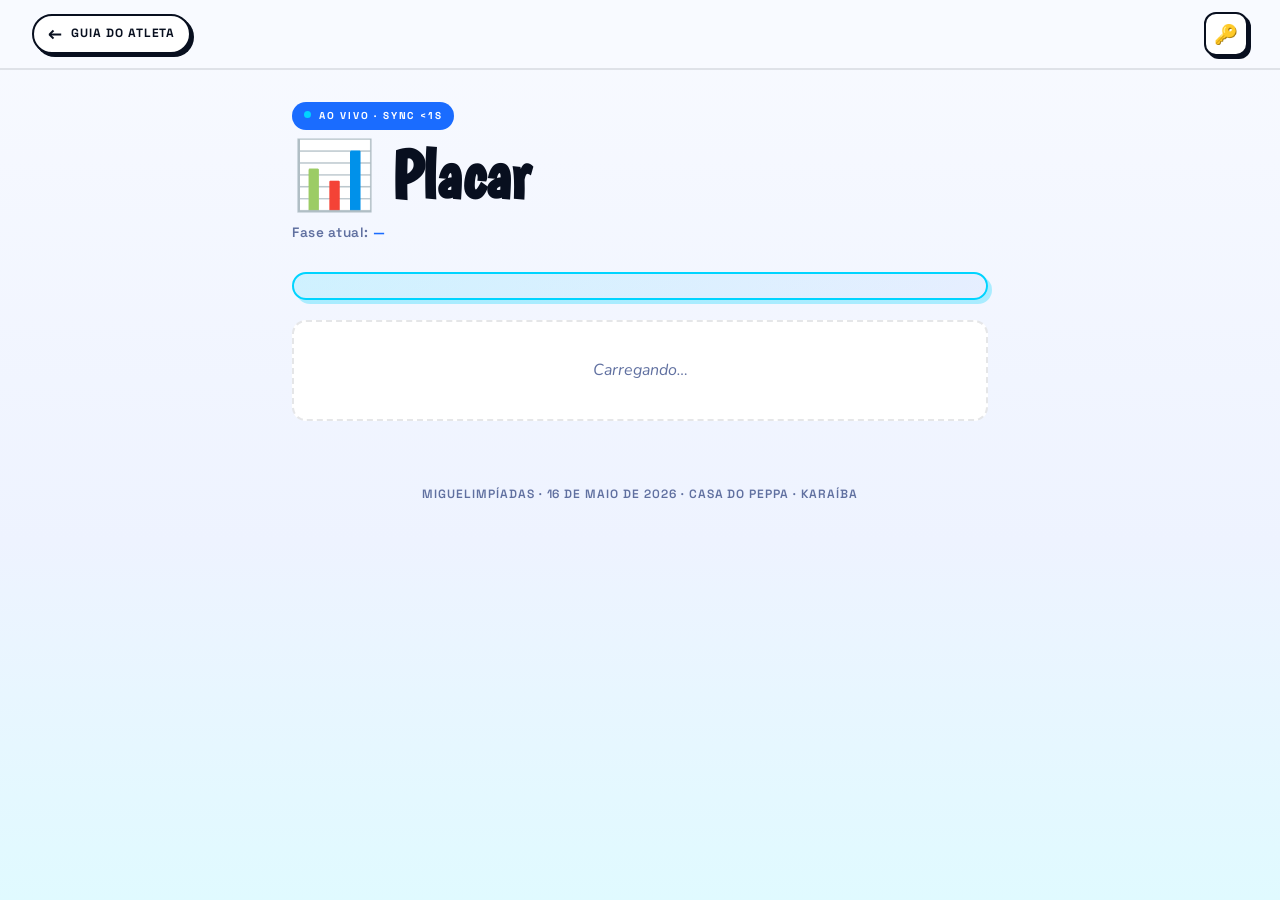
==== placar.html @ a8f36185 "feat: placar as standalone /placar page - New placar.html: full-page scoreboard layout (sticky heade" ====
<!DOCTYPE html>
<html lang="pt-BR">
<head>
<meta charset="UTF-8">
<meta name="viewport" content="width=device-width, initial-scale=1.0, viewport-fit=cover">
<meta name="theme-color" content="#1a6cff">
<title>📊 Placar — Miguelimpíadas</title>
<link rel="icon" href="data:image/svg+xml,<svg xmlns='http://www.w3.org/2000/svg' viewBox='0 0 100 100'><text y='.9em' font-size='90'>🏅</text></svg>">
<link rel="preconnect" href="https://fonts.googleapis.com">
<link rel="preconnect" href="https://fonts.gstatic.com" crossorigin>
<link href="https://fonts.googleapis.com/css2?family=Boogaloo&family=Nunito:ital,wght@0,400;0,600;0,700;0,800;0,900;1,700;1,800&family=Space+Grotesk:wght@400;500;600;700&display=swap" rel="stylesheet">
<link rel="stylesheet" href="assets/css/main.css">
<link rel="stylesheet" href="assets/css/placar.css">
</head>
<body class="pl-body">

<header class="pl-header">
  <a href="/" class="pl-back" aria-label="Voltar para o guia do atleta">
    <span class="pl-back-arrow">←</span>
    <span class="pl-back-label">Guia do Atleta</span>
  </a>
  <button id="pl-key" class="pl-key-btn" aria-label="Entrar com PIN">🔑</button>
</header>

<main class="pl-main">

  <section class="pl-hero">
    <div class="pl-eyebrow">Ao vivo · sync &lt;1s</div>
    <h1 class="pl-title">📊 Placar</h1>
    <div class="pl-fase" id="pl-fase-wrap">
      <span>Fase atual:</span> <b id="pl-fase">—</b>
    </div>
  </section>

  <div class="pl-me-banner" id="pl-me-banner" hidden></div>

  <ol class="pl-list" id="pl-list">
    <li class="pl-empty">Carregando…</li>
  </ol>

  <section class="pl-admin" id="pl-admin" hidden>
    <h2 class="pl-admin-title">Painel Admin</h2>
    <div id="pl-admin-list" class="pl-admin-list"></div>
    <div class="pl-admin-global">
      <label class="pl-admin-toggle">
        <input type="checkbox" id="pl-oculto">
        <span>Placar oculto</span>
      </label>
      <div class="pl-admin-fase">
        <input type="text" id="pl-fase-input" placeholder="Fase (ex: Round 3)">
        <button id="pl-fase-save" class="pl-btn">Salvar fase</button>
      </div>
      <div class="pl-admin-actions">
        <button id="pl-add" class="pl-btn pl-btn-primary">+ Atleta</button>
        <button id="pl-reset" class="pl-btn pl-btn-danger">Resetar tudo</button>
      </div>
    </div>
  </section>

  <footer class="pl-foot">
    Miguelimpíadas · 16 de maio de 2026 · Casa do Peppa · Karaíba
  </footer>
</main>

<div class="pl-login-overlay" id="pl-login-overlay" role="dialog" aria-modal="true" aria-labelledby="pl-login-title">
  <form class="pl-login" id="pl-login-form" autocomplete="off">
    <h2 id="pl-login-title">🔑 Quem é você?</h2>
    <p class="pl-login-sub">Escolha sua identidade e digite sua senha. Se for sua 1ª vez, ela vira sua senha.</p>

    <label for="pl-login-who" class="pl-login-label">Identidade</label>
    <select id="pl-login-who" required>
      <option value="admin">👑 Admin (Miguel)</option>
    </select>

    <label for="pl-login-pin" class="pl-login-label">Senha</label>
    <input id="pl-login-pin" type="password" inputmode="text" autocomplete="off" required minlength="4" placeholder="Mínimo 4 caracteres">

    <div class="pl-login-err" id="pl-login-err"></div>

    <div class="pl-login-actions">
      <button type="button" class="pl-btn pl-btn-ghost" id="pl-login-cancel">Cancelar</button>
      <button type="submit" class="pl-btn pl-btn-primary">Entrar</button>
    </div>
  </form>
</div>

<script type="module" src="assets/js/placar.js"></script>
</body>
</html>
---- assets/css/main.css ----
*,*::before,*::after{box-sizing:border-box;margin:0;padding:0}
:root{
  --blue:#1a6cff;--blue-bg:#eef3ff;
  --cyan:#00d4ff;--cyan-bg:#e0faff;
  --ink:#080f1f;--ink-mid:#2a3550;--muted:#6070a0;
  --paper:#f8faff;--border:rgba(8,15,31,.1);
  --green:#18803a;--green-bg:rgba(24,128,58,.08);
  --red:#c8201a;--red-bg:rgba(200,32,26,.08);
  --purple:#6d2fa0;--purple-bg:rgba(109,47,160,.08);
  --ease:cubic-bezier(.16,1,.3,1);--bounce:cubic-bezier(.34,1.56,.64,1)
}
html{scroll-behavior:smooth;overflow-x:hidden}
body{font-family:'Nunito',system-ui,sans-serif;font-size:16px;line-height:1.6;color:var(--ink);background:var(--paper);-webkit-font-smoothing:antialiased;overflow-x:hidden}

/* TICKER */
.ticker{background:var(--blue);color:#fff;padding:10px 0;overflow:hidden;position:sticky;top:0;z-index:200;border-bottom:3px solid var(--ink)}
.ticker-track{display:flex;animation:marquee 22s linear infinite;width:max-content}
.ticker-item{font-family:'Space Grotesk',sans-serif;font-size:12px;font-weight:700;letter-spacing:.12em;text-transform:uppercase;white-space:nowrap;padding:0 28px;display:flex;align-items:center;gap:10px}
.ticker-dot{width:6px;height:6px;background:var(--cyan);border-radius:50%;flex-shrink:0}
@keyframes marquee{from{transform:translateX(0)}to{transform:translateX(-50%)}}

/* NAV */
.nav{position:sticky;top:43px;z-index:150;background:rgba(248,250,255,.92);backdrop-filter:blur(12px);-webkit-backdrop-filter:blur(12px);border-bottom:2px solid var(--border);overflow-x:auto;scrollbar-width:none}
.nav::-webkit-scrollbar{display:none}
.nav-inner{display:flex;align-items:center;padding:0 clamp(16px,4vw,48px);white-space:nowrap;max-width:1120px;margin:0 auto}
.nav-link{font-family:'Space Grotesk',sans-serif;font-size:11px;font-weight:700;letter-spacing:.12em;text-transform:uppercase;color:var(--muted);text-decoration:none;padding:16px 14px;border-bottom:2px solid transparent;transition:color .15s,border-color .15s;flex-shrink:0;min-height:44px;display:inline-flex;align-items:center}
.nav-link:hover,.nav-link.active{color:var(--blue);border-bottom-color:var(--blue)}

/* HERO */
.hero{min-height:100dvh;background:var(--paper);display:grid;grid-template-rows:1fr auto;position:relative;overflow:hidden}
.hero-bg-text{position:absolute;font-family:'Boogaloo',sans-serif;font-size:clamp(120px,25vw,280px);color:var(--blue);opacity:.04;white-space:nowrap;top:50%;left:50%;transform:translate(-50%,-50%) rotate(-12deg);pointer-events:none;user-select:none}
.blob{position:absolute;border-radius:50%;pointer-events:none}
.blob-1{width:clamp(160px,30vw,380px);height:clamp(160px,30vw,380px);background:var(--cyan);top:-60px;right:-40px;opacity:.4;animation:wobble 8s ease-in-out infinite;border:3px solid var(--ink)}
.blob-2{width:clamp(80px,15vw,200px);height:clamp(80px,15vw,200px);background:var(--blue);bottom:80px;right:15vw;opacity:.25;animation:wobble 11s ease-in-out infinite reverse;border:2px solid var(--ink)}
.blob-3{width:clamp(50px,8vw,100px);height:clamp(50px,8vw,100px);background:var(--ink);top:35%;left:-15px;opacity:.1;animation:wobble 14s ease-in-out infinite}
@keyframes wobble{0%,100%{border-radius:60% 40% 70% 30%/50% 60% 40% 50%;transform:scale(1)}33%{border-radius:40% 70% 30% 60%/65% 35% 55% 45%;transform:scale(1.04)}66%{border-radius:70% 30% 50% 50%/40% 60% 50% 60%;transform:scale(.97)}}
.hero-inner{padding:clamp(36px,6vw,90px) clamp(20px,6vw,80px) 24px;display:flex;flex-direction:column;justify-content:flex-end;gap:16px;position:relative;z-index:1}
.hero-kicker{display:inline-flex;align-items:center;gap:8px;background:var(--ink);color:var(--cyan);font-family:'Space Grotesk',sans-serif;font-size:11px;font-weight:700;letter-spacing:.18em;text-transform:uppercase;padding:6px 14px;border-radius:99px;width:fit-content;opacity:0;animation:pop-in .5s var(--bounce) .1s forwards}
.hero-title{font-family:'Boogaloo',sans-serif;font-size:clamp(3.2rem,13vw,10rem);line-height:.88;letter-spacing:-.01em;color:var(--ink);opacity:0;animation:pop-in .6s var(--bounce) .2s forwards}
.hero-title .hl{color:var(--blue);display:inline-block;position:relative}
.hero-title .hl::after{content:'';position:absolute;bottom:-4px;left:0;right:0;height:8px;background-image:url("data:image/svg+xml,%3Csvg xmlns='http://www.w3.org/2000/svg' viewBox='0 0 100 8'%3E%3Cpath d='M0 4 Q12.5 0 25 4 Q37.5 8 50 4 Q62.5 0 75 4 Q87.5 8 100 4' fill='none' stroke='%231a6cff' stroke-width='2.5'/%3E%3C/svg%3E");background-size:60px 8px;background-repeat:repeat-x}
.hero-desc{font-size:clamp(.9rem,1.8vw,1.15rem);font-weight:600;color:var(--ink-mid);max-width:48ch;line-height:1.55;opacity:0;animation:pop-in .6s var(--bounce) .35s forwards}
.hero-stats{display:flex;gap:8px;flex-wrap:wrap;opacity:0;animation:pop-in .6s var(--bounce) .5s forwards}
.stat-bubble{padding:8px 16px;border-radius:99px;border:2.5px solid var(--ink);display:flex;align-items:center;gap:6px;font-family:'Space Grotesk',sans-serif;font-size:12px;font-weight:700;background:var(--paper);box-shadow:3px 3px 0 var(--ink);transition:transform .15s var(--ease),box-shadow .15s var(--ease)}
.stat-bubble:hover{transform:translate(-2px,-2px);box-shadow:5px 5px 0 var(--ink)}
.stat-bubble.blue{background:var(--blue);color:#fff}
.stat-bubble.cyan{background:var(--cyan);color:var(--ink)}
.stat-num{font-family:'Boogaloo',sans-serif;font-size:1.2rem;line-height:1}
.hero-bottom{padding:16px clamp(20px,6vw,80px);border-top:2px solid var(--border);display:flex;justify-content:space-between;align-items:center;flex-wrap:wrap;gap:10px;position:relative;z-index:1}
.hero-date{font-family:'Space Grotesk',sans-serif;font-size:11px;font-weight:600;letter-spacing:.15em;text-transform:uppercase;color:var(--muted)}
@keyframes pop-in{from{opacity:0;transform:scale(.9) translateY(12px)}to{opacity:1;transform:scale(1) translateY(0)}}

/* COUNTDOWN */
.countdown-wrap{opacity:0;animation:pop-in .6s var(--bounce) .65s forwards}
.cd-label-top{font-family:'Space Grotesk',sans-serif;font-size:10px;font-weight:700;letter-spacing:.18em;text-transform:uppercase;color:var(--muted);margin-bottom:8px}
.countdown{display:flex;gap:8px;flex-wrap:wrap;align-items:center}
.cd-unit{display:flex;flex-direction:column;align-items:center;background:var(--ink);border:2.5px solid var(--ink);border-radius:12px;padding:10px 14px;min-width:56px;box-shadow:3px 3px 0 var(--blue)}
.cd-num{font-family:'Boogaloo',sans-serif;font-size:1.8rem;line-height:1;color:var(--cyan)}
.cd-lbl{font-family:'Space Grotesk',sans-serif;font-size:9px;font-weight:700;letter-spacing:.15em;text-transform:uppercase;color:var(--muted);margin-top:2px}
.cd-sep{font-family:'Boogaloo',sans-serif;font-size:1.8rem;color:var(--ink);opacity:.25;padding-bottom:14px}

/* SCROLL REVEAL */
.reveal{opacity:0;transform:translateY(28px);transition:opacity .6s var(--ease),transform .6s var(--ease)}
.reveal.visible{opacity:1;transform:none}
.reveal-delay-1{transition-delay:.1s}
.reveal-delay-2{transition-delay:.2s}
.reveal-delay-3{transition-delay:.3s}

/* WAVE */
.wave{display:block;width:100%;overflow:hidden;line-height:0;margin-bottom:-2px;position:relative;z-index:1}
.wave svg{display:block;width:100%}

/* SECTIONS */
section{position:relative;overflow:visible}
.si{max-width:1120px;margin:0 auto;padding:clamp(40px,7vw,88px) clamp(20px,6vw,80px)}
.eyebrow{font-family:'Space Grotesk',sans-serif;font-size:11px;font-weight:700;letter-spacing:.2em;text-transform:uppercase;color:var(--blue);margin-bottom:12px;display:inline-block}
.sh{font-family:'Boogaloo',sans-serif;font-size:clamp(2.2rem,5.5vw,3.8rem);line-height:1;letter-spacing:-.01em;color:var(--ink);margin-bottom:20px}
.sl{font-size:1rem;font-weight:600;line-height:1.65;color:var(--ink-mid);max-width:60ch;margin-bottom:40px}
.callout{border:2.5px solid var(--ink);border-radius:14px;padding:16px 20px;font-size:.9375rem;font-weight:600;line-height:1.55;margin-top:24px;box-shadow:4px 4px 0 var(--ink)}
.callout.orange{background:var(--blue-bg)}.callout.orange strong{color:var(--blue)}
.callout.green{background:var(--green-bg);color:var(--green);border-color:var(--green);box-shadow:4px 4px 0 var(--green)}.callout.green strong{color:var(--green)}

/* O QUE É */
.what-section{background:var(--cyan-bg)}
.what-grid{display:grid;grid-template-columns:1fr 1fr;gap:48px;align-items:start}
@media(max-width:720px){.what-grid{grid-template-columns:1fr;gap:28px}}
.what-text p{font-size:1rem;font-weight:600;line-height:1.7;color:var(--ink-mid);margin-bottom:14px}
.what-text p:last-child{margin-bottom:0}
.what-text strong{color:var(--ink)}
.fact-stack{display:flex;flex-direction:column;gap:10px}
.fact-card{display:flex;align-items:center;gap:18px;padding:16px 20px;background:var(--paper);border:2.5px solid var(--ink);border-radius:14px;box-shadow:4px 4px 0 var(--ink);transition:transform .15s var(--ease),box-shadow .15s var(--ease)}
.fact-card:hover{transform:translate(-2px,-2px);box-shadow:6px 6px 0 var(--ink)}
.fact-card:nth-child(2){background:var(--cyan)}
.fact-card:nth-child(3){background:var(--blue);color:#fff}
.fact-card:nth-child(3) .fact-label{color:rgba(255,255,255,.6)}
.fact-num{font-family:'Boogaloo',sans-serif;font-size:2.6rem;line-height:1;letter-spacing:-.04em;color:var(--ink);min-width:48px}
.fact-card:nth-child(3) .fact-num{color:#fff}
.fact-label{font-family:'Space Grotesk',sans-serif;font-size:11px;font-weight:700;letter-spacing:.12em;text-transform:uppercase;color:var(--muted)}

/* PREMIAÇÃO */
.premio-section{background:var(--ink)}
.premio-section .eyebrow{color:var(--cyan)}
.premio-section .sh{color:#fff}
.premio-section .sl{color:rgba(240,248,255,.55)}
.premio-grid{display:grid;grid-template-columns:repeat(3,1fr);gap:16px}
@media(max-width:540px){.premio-grid{grid-template-columns:1fr;gap:10px}}
.premio-card{border-radius:20px;padding:28px 22px;border:2.5px solid transparent;position:relative;overflow:hidden;transition:transform .2s var(--bounce)}
.premio-card:hover{transform:translateY(-4px)}
.premio-card.first{background:var(--cyan);border-color:var(--cyan);box-shadow:0 0 40px rgba(0,212,255,.25)}
.premio-card.second{background:rgba(255,255,255,.05);border-color:rgba(255,255,255,.1)}
.premio-card.third{background:rgba(255,255,255,.03);border-color:rgba(255,255,255,.07)}
.premio-medal{font-size:2rem;margin-bottom:12px;display:block;line-height:1}
.premio-pos{font-family:'Space Grotesk',sans-serif;font-size:10px;font-weight:700;letter-spacing:.2em;text-transform:uppercase;color:rgba(240,248,255,.4);margin-bottom:6px}
.premio-card.first .premio-pos{color:rgba(8,15,31,.5)}
.premio-badge{position:absolute;top:14px;right:14px;font-family:'Space Grotesk',sans-serif;font-size:9px;font-weight:700;letter-spacing:.1em;text-transform:uppercase;background:rgba(8,15,31,.12);color:var(--ink);padding:3px 9px;border-radius:99px}

/* ECONOMIA */
.economia-section{background:var(--paper)}
.moeda-split{display:grid;grid-template-columns:1fr 1fr;gap:16px;margin-bottom:40px}
@media(max-width:560px){.moeda-split{grid-template-columns:1fr}}
.moeda-card{padding:26px 22px;border:2.5px solid var(--ink);border-radius:18px;box-shadow:5px 5px 0 var(--ink);transition:transform .2s var(--ease),box-shadow .2s var(--ease)}
.moeda-card:hover{transform:translate(-3px,-3px);box-shadow:8px 8px 0 var(--ink)}
.moeda-card.pontos{background:var(--cyan)}
.moeda-card.moedas{background:var(--blue)}
.moeda-card.moedas *{color:#fff!important}
.moeda-card.moedas .moeda-tag-pill{background:rgba(255,255,255,.2)}
.moeda-big{font-family:'Boogaloo',sans-serif;font-size:clamp(2.5rem,7vw,4rem);line-height:1;letter-spacing:-.04em;color:var(--ink);margin-bottom:10px}
.moeda-tag-pill{display:inline-block;padding:4px 12px;background:rgba(0,0,0,.1);border-radius:99px;font-family:'Space Grotesk',sans-serif;font-size:10px;font-weight:700;letter-spacing:.12em;text-transform:uppercase;color:var(--ink);margin-bottom:10px}
.moeda-title{font-family:'Boogaloo',sans-serif;font-size:1.5rem;color:var(--ink);margin-bottom:8px;line-height:1}
.moeda-body{font-size:.9375rem;font-weight:600;line-height:1.6;color:var(--ink-mid)}
.moeda-body strong{color:var(--ink)}
.pts-split{display:grid;grid-template-columns:1fr 1fr;gap:24px;margin-bottom:24px}
@media(max-width:500px){.pts-split{grid-template-columns:1fr}}
.pts-block-title{font-family:'Space Grotesk',sans-serif;font-size:10px;font-weight:700;letter-spacing:.2em;text-transform:uppercase;color:var(--muted);margin-bottom:10px}
table{width:100%;border-collapse:collapse}
thead th{font-family:'Space Grotesk',sans-serif;font-size:10px;font-weight:700;letter-spacing:.12em;text-transform:uppercase;color:var(--muted);text-align:left;padding:0 12px 8px 0;border-bottom:2px solid var(--border)}
tbody td{padding:10px 12px 10px 0;border-bottom:1px solid var(--border);font-size:.875rem;font-weight:600;color:var(--ink-mid);vertical-align:middle}
tbody tr:last-child td{border-bottom:none}
.td-pts{font-family:'Boogaloo',sans-serif;font-size:1.4rem;color:var(--blue);line-height:1}
.td-coins{font-family:'Space Grotesk',sans-serif;font-size:.8125rem;font-weight:700;color:var(--purple)}

/* QUIZZES */
.quiz-section{background:var(--blue-bg)}
.quiz-row{display:grid;grid-template-columns:repeat(4,1fr);gap:10px;margin-bottom:24px}
@media(max-width:700px){.quiz-row{grid-template-columns:repeat(2,1fr)}}
@media(max-width:380px){.quiz-row{grid-template-columns:1fr}}
.quiz-card{border:2.5px solid var(--ink);border-radius:16px;padding:20px 16px;background:var(--paper);box-shadow:4px 4px 0 var(--ink);transition:transform .15s var(--bounce),box-shadow .15s var(--ease);cursor:default}
.quiz-card:hover{transform:translate(-2px,-3px) rotate(-1deg);box-shadow:6px 7px 0 var(--ink)}
.quiz-card.n4{background:var(--ink);grid-column:span 2}
.quiz-card.n4 .quiz-level{color:rgba(0,212,255,.4)}
.quiz-card.n4 .quiz-name{color:var(--cyan)}
@media(max-width:380px){.quiz-card.n4{grid-column:span 1}}
.quiz-level{font-family:'Space Grotesk',sans-serif;font-size:10px;font-weight:700;letter-spacing:.18em;text-transform:uppercase;color:var(--muted);margin-bottom:8px}
.quiz-name{font-family:'Boogaloo',sans-serif;font-size:1.3rem;color:var(--ink);line-height:1.1;margin-bottom:12px}
.quiz-badges{display:flex;gap:6px;flex-wrap:wrap}
.badge{display:inline-flex;align-items:center;gap:4px;padding:3px 10px;border-radius:99px;font-family:'Space Grotesk',sans-serif;font-size:11px;font-weight:700;border:1.5px solid transparent}
.badge.pts{background:var(--blue-bg);color:var(--blue);border-color:var(--blue)}
.badge.coins{background:var(--purple-bg);color:var(--purple);border-color:var(--purple)}
.badge.pts-inv{background:var(--blue);color:#fff}

/* ITENS */
.items-section{background:var(--paper)}
.mercado-title-row{display:flex;align-items:baseline;gap:14px;margin-bottom:24px;flex-wrap:wrap}
.mercado-title{font-family:'Boogaloo',sans-serif;font-size:1.8rem;color:var(--ink)}
.mercado-sub{font-size:.875rem;font-weight:600;color:var(--muted)}
.items-grid{display:grid;grid-template-columns:repeat(3,1fr);gap:10px;margin-bottom:40px}
@media(max-width:700px){.items-grid{grid-template-columns:repeat(2,1fr)}}
@media(max-width:380px){.items-grid{grid-template-columns:1fr}}
.item-tile{border:2px solid var(--ink);border-radius:14px;padding:16px 14px;background:var(--paper);display:flex;flex-direction:column;gap:5px;box-shadow:3px 3px 0 var(--ink);transition:transform .15s var(--bounce),box-shadow .15s var(--ease)}
.item-tile:hover{transform:translate(-2px,-2px);box-shadow:5px 5px 0 var(--ink)}
.item-cat-tag{display:inline-flex;align-items:center;gap:4px;padding:2px 8px;border-radius:4px;font-family:'Space Grotesk',sans-serif;font-size:9px;font-weight:700;letter-spacing:.12em;text-transform:uppercase;width:fit-content;margin-bottom:4px}
.item-cat-tag.sabotagem{background:var(--red-bg);color:var(--red)}
.item-cat-tag.estrategia{background:var(--purple-bg);color:var(--purple)}
.item-cat-tag.caos{background:var(--blue-bg);color:var(--blue)}
.item-cat-tag.defesa{background:var(--green-bg);color:var(--green)}
.item-name{font-family:'Boogaloo',sans-serif;font-size:1.05rem;color:var(--ink);line-height:1.2}
.item-cost{font-family:'Space Grotesk',sans-serif;font-size:11px;font-weight:700;color:var(--muted)}
.item-desc{font-size:.8125rem;font-weight:600;line-height:1.5;color:var(--ink-mid)}
.loot-section-title{font-family:'Boogaloo',sans-serif;font-size:1.8rem;color:var(--ink);margin-bottom:8px}
.loot-intro{font-size:.9375rem;font-weight:600;color:var(--ink-mid);line-height:1.6;max-width:60ch;margin-bottom:24px}
.loot-intro strong{color:var(--ink)}
.loot-cols{display:grid;grid-template-columns:repeat(3,1fr);gap:16px}
@media(max-width:600px){.loot-cols{grid-template-columns:1fr}}
.loot-col-title{display:inline-flex;align-items:center;gap:6px;padding:5px 12px;border-radius:99px;font-family:'Space Grotesk',sans-serif;font-size:11px;font-weight:700;letter-spacing:.1em;text-transform:uppercase;margin-bottom:12px;border:2px solid}
.loot-col-title.common{background:var(--green-bg);color:var(--green);border-color:var(--green)}
.loot-col-title.rare{background:var(--blue-bg);color:var(--blue);border-color:var(--blue)}
.loot-col-title.legendary{background:var(--red-bg);color:var(--red);border-color:var(--red)}
.rarity-dot{width:7px;height:7px;border-radius:50%;flex-shrink:0}
.loot-col-title.common .rarity-dot{background:var(--green)}
.loot-col-title.rare .rarity-dot{background:var(--blue)}
.loot-col-title.legendary .rarity-dot{background:var(--red)}
.loot-item{padding:12px 14px;border:2px solid var(--border);border-radius:10px;margin-bottom:8px;background:var(--paper);transition:border-color .15s}
.loot-item:hover{border-color:var(--blue)}
.loot-name{font-family:'Boogaloo',sans-serif;font-size:1rem;color:var(--ink);margin-bottom:3px}
.loot-effect{font-size:.8125rem;font-weight:600;color:var(--muted);line-height:1.45}

/* ARENA */
.arena-section{background:var(--ink)}
.arena-section .eyebrow{color:var(--cyan)}
.arena-section .sh{color:#fff}
.arena-section .sl{color:rgba(240,248,255,.55)}
.arena-pair{display:grid;grid-template-columns:1fr 1fr;gap:14px;margin-bottom:28px}
@media(max-width:560px){.arena-pair{grid-template-columns:1fr}}
.format-tile{border:2.5px solid rgba(255,255,255,.1);border-radius:16px;padding:24px 20px;background:rgba(255,255,255,.03);transition:border-color .2s,background .2s,transform .15s var(--bounce)}
.format-tile:hover{border-color:var(--cyan);background:rgba(0,212,255,.05);transform:translateY(-3px)}
.format-letter{font-family:'Boogaloo',sans-serif;font-size:3.5rem;color:rgba(0,212,255,.12);line-height:1;margin-bottom:10px}
.format-name{font-family:'Boogaloo',sans-serif;font-size:1.4rem;color:var(--cyan);margin-bottom:8px}
.format-desc{font-size:.875rem;font-weight:600;color:rgba(240,248,255,.5);line-height:1.6}
.arena-info{display:flex;gap:12px;align-items:flex-start;padding:16px 18px;border:2px solid rgba(0,212,255,.2);border-radius:12px;background:rgba(0,212,255,.04)}
.arena-info-icon{width:30px;height:30px;min-width:30px;border-radius:8px;background:rgba(0,212,255,.1);display:flex;align-items:center;justify-content:center}
.arena-info-icon svg{width:14px;height:14px;color:var(--cyan)}
.arena-info-text{font-size:.875rem;font-weight:600;color:rgba(240,248,255,.5);line-height:1.55}
.arena-info-text strong{color:#fff}

/* ROTEIRO */
.roteiro-section{background:var(--cyan-bg)}
.timeline{position:relative}
.timeline::before{content:'';position:absolute;left:18px;top:14px;bottom:14px;width:2px;background:repeating-linear-gradient(to bottom,var(--blue) 0,var(--blue) 6px,transparent 6px,transparent 12px)}
.tl-row{display:grid;grid-template-columns:40px 1fr auto;gap:12px;align-items:center;padding:12px 0;border-bottom:1.5px solid var(--border)}
.tl-row:last-child{border-bottom:none}
.tl-dot{width:14px;height:14px;border-radius:50%;border:2.5px solid var(--ink);flex-shrink:0;position:relative;z-index:1;margin:auto}
.tl-dot.numbered{background:var(--blue)}
.tl-dot.quiz{background:var(--purple);border-color:var(--purple)}
.tl-dot.pause-dot{background:var(--green);border-color:var(--green)}
.tl-dot.final-dot{background:var(--cyan)}
.tl-dot.open{background:var(--paper)}
.tl-name{font-size:.9375rem;font-weight:700;color:var(--ink);display:flex;align-items:center;gap:8px;flex-wrap:wrap}
.tl-name.pause{color:var(--green)}
.tl-name.final{color:var(--blue)}
.tl-tag{font-family:'Space Grotesk',sans-serif;font-size:9px;font-weight:700;letter-spacing:.1em;text-transform:uppercase;padding:2px 7px;border-radius:4px}
.tl-tag.warn{background:var(--red-bg);color:var(--red)}
.tl-tag.nocap{background:var(--blue-bg);color:var(--blue)}
.tl-after{display:flex;gap:5px;flex-wrap:wrap;justify-content:flex-end}
.tl-badge{padding:3px 9px;border-radius:99px;font-family:'Space Grotesk',sans-serif;font-size:10px;font-weight:700;white-space:nowrap}
.tl-badge.market{background:var(--purple-bg);color:var(--purple)}
.tl-badge.loot{background:var(--blue-bg);color:var(--blue)}
.tl-badge.big{background:var(--green-bg);color:var(--green)}

/* REGRAS */
.regras-section{background:var(--blue)}
.regras-section .sh{color:#fff}
.regras-section .eyebrow{color:rgba(255,255,255,.45)}
.regras-list{list-style:none;display:grid;grid-template-columns:1fr 1fr;gap:10px}
@media(max-width:560px){.regras-list{grid-template-columns:1fr}}
.regra-item{display:flex;gap:12px;align-items:flex-start;background:var(--paper);border:2.5px solid var(--ink);border-radius:14px;padding:16px 16px;box-shadow:4px 4px 0 var(--ink);transition:transform .15s var(--bounce),box-shadow .15s var(--ease)}
.regra-item:hover{transform:translate(-2px,-2px);box-shadow:6px 6px 0 var(--ink)}
.regra-num{font-family:'Boogaloo',sans-serif;font-size:1.8rem;color:var(--blue);line-height:1;min-width:26px}
.regra-title{font-size:.875rem;font-weight:800;color:var(--ink);margin-bottom:3px}
.regra-desc{font-size:.8rem;font-weight:600;color:var(--muted);line-height:1.5}

/* PÓDIO */
.podio-section{background:var(--ink)}
.podio-section .sh{color:var(--cyan)}
.podio-section .eyebrow{color:rgba(0,212,255,.4)}
.podio-list{list-style:none;margin-bottom:40px}
.podio-row{display:grid;grid-template-columns:64px 1fr;gap:16px;align-items:center;padding:18px 0;border-bottom:1px solid rgba(255,255,255,.06);transition:padding-left .2s var(--ease)}
.podio-row:hover{padding-left:8px}
.podio-row:last-child{border-bottom:none}
.podio-num{font-family:'Boogaloo',sans-serif;font-size:3rem;line-height:1;text-align:center;color:rgba(255,255,255,.07)}
.podio-row:nth-child(1) .podio-num{color:var(--cyan)}
.podio-row:nth-child(2) .podio-num{color:rgba(0,212,255,.4)}
.podio-row:nth-child(3) .podio-num{color:rgba(200,32,26,.4)}
.podio-label{font-family:'Boogaloo',sans-serif;font-size:1.3rem;color:#fff;margin-bottom:2px}
.podio-sub{font-size:.875rem;font-weight:600;color:rgba(240,248,255,.35)}
.final-card{border:3px solid rgba(0,212,255,.2);border-radius:18px;padding:36px 28px;text-align:center;background:rgba(0,212,255,.04);box-shadow:6px 6px 0 rgba(0,212,255,.1)}
.final-text{font-family:'Boogaloo',sans-serif;font-size:clamp(1.5rem,4vw,2.2rem);color:var(--cyan);line-height:1.2;margin-bottom:10px}
.final-sub{font-size:.9375rem;font-weight:600;color:rgba(240,248,255,.35)}

/* MOBILE */
@media(max-width:480px){
  .hero-stats{gap:6px}
  .stat-bubble{padding:7px 12px;font-size:11px}
  .countdown{gap:5px}
  .cd-unit{padding:8px 10px;min-width:48px}
  .cd-num{font-size:1.5rem}
  .tl-row{grid-template-columns:36px 1fr;gap:8px}
  .tl-after{display:none}
  .podio-row{grid-template-columns:52px 1fr;gap:12px}
  .podio-num{font-size:2.4rem}

  /* Hero mascote menor e não vaza */
  .hero-inner > div[style*="flex-shrink:0"] img,
  .hero-inner img[alt*="Mascote"] {
    height: clamp(100px,30vw,160px) !important;
  }

  /* Mascotes flutuantes nas seções — menores e reposicionados */
  .float-mascot {
    width: clamp(90px,28vw,140px) !important;
    opacity: .85;
  }

  /* Todos ficam no canto inferior, sem vazar */
  .what-section    .float-mascot { bottom:-20px !important; right:-10px !important; top:auto !important; left:auto !important; }
  .economia-section .float-mascot { bottom:-20px !important; left:-10px !important; top:auto !important; right:auto !important; }
  .arena-section   .float-mascot { bottom:-10px !important; right:-10px !important; top:auto !important; left:auto !important; }
  .regras-section  .float-mascot { bottom:-10px !important; right:-10px !important; top:auto !important; left:auto !important; }
  .podio-section   .float-mascot { bottom:-20px !important; left:-10px !important; top:auto !important; right:auto !important; }
}

/* FLIP COUNTER — split-flap style */
.cd-unit{perspective:400px;position:relative}
.cd-num{
  display:inline-block;
  transform-style:preserve-3d;
  position:relative;
}
.cd-num.flip-out{
  animation:flip-out .18s cubic-bezier(.4,0,1,1) forwards;
}
.cd-num.flip-in{
  animation:flip-in .18s cubic-bezier(0,0,.2,1) forwards;
}
@keyframes flip-out{
  0%  {transform:rotateX(0deg);opacity:1}
  100%{transform:rotateX(-90deg);opacity:0}
}
@keyframes flip-in{
  0%  {transform:rotateX(90deg);opacity:0}
  100%{transform:rotateX(0deg);opacity:1}
}
/* horizontal line across middle of card for split-flap feel */
.cd-unit::after{
  content:'';
  position:absolute;
  left:0;right:0;
  top:50%;
  height:1px;
  background:rgba(0,212,255,.15);
  pointer-events:none;
  z-index:2;
}

/* CONFETTI CANVAS */
#confetti-canvas{position:fixed;inset:0;pointer-events:none;z-index:500;opacity:0;transition:opacity .3s}
#confetti-canvas.active{opacity:1}

/* PREMIO COUNT-UP */
.premio-valor{
  font-family:'Boogaloo',sans-serif;
  font-size:clamp(2.8rem,7vw,4.5rem);
  line-height:1;
  letter-spacing:-.03em;
  color:#fff;
}
.premio-card.first .premio-valor{color:var(--ink)}
.premio-valor .counting{
  display:inline-block;
  transition:transform .1s var(--bounce);
}
.premio-valor .counting.bump{transform:scale(1.15)}

/* PREMIO CARD ENTRANCE — staggered scale+fade */
.premio-card{
  opacity:0;
  transform:translateY(40px) scale(.92);
  transition:opacity .5s var(--ease), transform .5s var(--bounce);
}
.premio-card.visible{
  opacity:1;
  transform:translateY(0) scale(1);
}
.premio-card.first.visible{ transition-delay:.05s }
.premio-card.second.visible{ transition-delay:.2s }
.premio-card.third.visible{ transition-delay:.35s }
.item-tile{cursor:pointer;position:relative}
.item-tile::after{
  content:'Ver detalhes';
  font-family:'Space Grotesk',sans-serif;
  font-size:9px;
  font-weight:700;
  letter-spacing:.1em;
  text-transform:uppercase;
  color:var(--muted);
  opacity:0;
  transition:opacity .15s;
  margin-top:4px;
  display:block;
}
.item-tile:hover::after{opacity:1}
.item-tile:hover .item-name{color:var(--blue)}


/* FLOATING MASCOTS */

@keyframes mascot-spin {
  0%   { transform: rotate(-6deg) scale(1); }
  25%  { transform: rotate(4deg) scale(1.04); }
  50%  { transform: rotate(-3deg) scale(0.97); }
  75%  { transform: rotate(6deg) scale(1.03); }
  100% { transform: rotate(-6deg) scale(1); }
}
@keyframes mascot-spin-flip {
  0%   { transform: scaleX(-1) rotate(6deg) scale(1); }
  25%  { transform: scaleX(-1) rotate(-4deg) scale(1.04); }
  50%  { transform: scaleX(-1) rotate(3deg) scale(0.97); }
  75%  { transform: scaleX(-1) rotate(-6deg) scale(1.03); }
  100% { transform: scaleX(-1) rotate(6deg) scale(1); }
}
@keyframes mascot-bounce {
  0%,100% { transform: translateY(0) rotate(-3deg); }
  30%      { transform: translateY(-18px) rotate(4deg); }
  60%      { transform: translateY(-8px) rotate(-2deg); }
}
@keyframes mascot-shake {
  0%,100% { transform: rotate(0deg); }
  15%     { transform: rotate(-8deg) scale(1.05); }
  30%     { transform: rotate(8deg); }
  45%     { transform: rotate(-5deg) scale(1.02); }
  60%     { transform: rotate(7deg); }
  75%     { transform: rotate(-4deg); }
  90%     { transform: rotate(5deg) scale(0.98); }
}
@keyframes mascot-shake-flip {
  0%,100% { transform: scaleX(-1) rotate(0deg); }
  15%     { transform: scaleX(-1) rotate(8deg) scale(1.05); }
  30%     { transform: scaleX(-1) rotate(-8deg); }
  45%     { transform: scaleX(-1) rotate(5deg) scale(1.02); }
  60%     { transform: scaleX(-1) rotate(-7deg); }
  75%     { transform: scaleX(-1) rotate(4deg); }
  90%     { transform: scaleX(-1) rotate(-5deg) scale(0.98); }
}

.float-mascot {
  position:absolute;
  pointer-events:none;
  z-index:0;
  opacity:0;
  transition:opacity .6s ease;
}
.float-mascot.visible { opacity:1; }
.float-mascot img { display:block; }

/* section wrappers need relative positioning */
.what-section, .premio-section, .economia-section,
.quiz-section, .items-section, .arena-section,
.roteiro-section, .regras-section, .podio-section {
  overflow:hidden;
}

/* ACCORDION */
.accordion{border:2px solid var(--ink);border-radius:16px;overflow:hidden;margin-bottom:32px;box-shadow:4px 4px 0 var(--ink)}
.accordion-header{display:flex;align-items:center;justify-content:space-between;padding:18px 22px;background:var(--paper);cursor:pointer;user-select:none;transition:background .15s;gap:12px}
.accordion-header:hover{background:var(--blue-bg)}
.accordion-header.open{background:var(--blue-bg)}
.accordion-title{font-family:'Boogaloo',sans-serif;font-size:1.3rem;color:var(--ink);display:flex;align-items:center;gap:10px}
.accordion-meta{font-family:'Space Grotesk',sans-serif;font-size:10px;font-weight:700;letter-spacing:.1em;text-transform:uppercase;color:var(--muted)}
.accordion-chevron{width:20px;height:20px;flex-shrink:0;transition:transform .3s var(--ease);color:var(--muted)}
.accordion-header.open .accordion-chevron{transform:rotate(180deg)}
.accordion-body{display:grid;grid-template-rows:0fr;transition:grid-template-rows .35s var(--ease)}
.accordion-body.open{grid-template-rows:1fr}
.accordion-body-inner{overflow:hidden}
.accordion-body-inner .items-grid{border-radius:0;border:none;box-shadow:none;margin:0;padding:16px;border-top:2px solid var(--border)}
.accordion-divider{height:2px;background:var(--border)}

/* LOOTBOX ACCORDION */
.loot-accordion{border:2px solid var(--ink);border-radius:16px;overflow:hidden;box-shadow:4px 4px 0 var(--ink)}
.loot-accordion-header{display:flex;align-items:center;justify-content:space-between;padding:16px 20px;cursor:pointer;user-select:none;transition:filter .15s;gap:12px}
.loot-accordion-header:not(:last-child){border-bottom:2px solid rgba(0,0,0,.08)}
.loot-accordion-title{font-family:'Space Grotesk',sans-serif;font-size:11px;font-weight:700;letter-spacing:.12em;text-transform:uppercase;display:flex;align-items:center;gap:8px}
.loot-accordion-body{display:grid;grid-template-rows:0fr;transition:grid-template-rows .35s var(--ease)}
.loot-accordion-body.open{grid-template-rows:1fr}
.loot-accordion-body-inner{overflow:hidden;padding:0 16px}
.loot-accordion-body-inner.open{padding:0 16px 16px}

/* MODAL */
.modal-overlay{position:fixed;inset:0;background:rgba(8,15,31,.7);backdrop-filter:blur(8px);-webkit-backdrop-filter:blur(8px);z-index:1000;display:flex;align-items:center;justify-content:center;padding:20px;padding-bottom:max(20px,calc(20px + env(safe-area-inset-bottom)));opacity:0;pointer-events:none;transition:opacity .25s var(--ease)}

/* FAB → link pra /placar */
.placar-fab{position:fixed;right:max(16px,env(safe-area-inset-right));bottom:max(16px,calc(16px + env(safe-area-inset-bottom)));z-index:900;
  background:var(--blue);color:#fff;border:3px solid var(--ink);border-radius:99px;
  padding:14px 22px;font-family:'Boogaloo',sans-serif;font-size:1.1rem;letter-spacing:.02em;
  text-decoration:none;display:inline-flex;align-items:center;gap:10px;
  box-shadow:4px 4px 0 var(--ink);min-height:48px;
  transition:transform .15s var(--bounce)}
.placar-fab:hover{transform:translate(-2px,-2px);box-shadow:6px 6px 0 var(--ink)}
.placar-fab-dot{width:8px;height:8px;background:var(--cyan);border-radius:50%;flex-shrink:0;animation:placar-pulse 1.4s ease-in-out infinite}
@keyframes placar-pulse{0%,100%{transform:scale(1);opacity:1}50%{transform:scale(1.5);opacity:.4}}
@media(max-width:380px){.placar-fab{padding:12px 16px;font-size:.95rem}}
.modal-overlay.open{opacity:1;pointer-events:all}
.modal{background:var(--paper);border:3px solid var(--ink);border-radius:20px;padding:32px 28px;max-width:480px;width:100%;box-shadow:8px 8px 0 var(--ink);transform:scale(.9) translateY(16px);transition:transform .3s var(--bounce)}
.modal-overlay.open .modal{transform:scale(1) translateY(0)}
.modal-cat{margin-bottom:12px}
.modal-name{font-family:'Boogaloo',sans-serif;font-size:2rem;color:var(--ink);line-height:1;margin-bottom:6px}
.modal-cost{font-family:'Space Grotesk',sans-serif;font-size:12px;font-weight:700;letter-spacing:.15em;text-transform:uppercase;color:var(--muted);margin-bottom:16px}
.modal-desc{font-size:1rem;font-weight:600;line-height:1.65;color:var(--ink-mid)}
.modal-close{position:absolute;top:16px;right:16px;width:32px;height:32px;border-radius:50%;background:var(--ink);color:var(--paper);border:none;cursor:pointer;font-size:16px;display:flex;align-items:center;justify-content:center;transition:transform .15s var(--bounce)}
.modal-close:hover{transform:scale(1.15)}
.modal-inner{position:relative}
.item-tile{cursor:pointer}
.item-tile:hover .item-name{color:var(--blue)}

/* MANUAL COMPLETO */
.manual-toggle-btn{display:flex;align-items:center;gap:10px;margin:0 auto 0;background:var(--ink);color:#fff;border:none;cursor:pointer;font-family:'Boogaloo',sans-serif;font-size:1.2rem;letter-spacing:.04em;padding:14px 28px;border-radius:10px;transition:transform .2s var(--bounce),background .2s;box-shadow:0 4px 18px rgba(8,15,31,.22)}
.manual-toggle-btn:hover{background:var(--blue);transform:scale(1.04)}
.manual-toggle-btn.open{background:var(--blue)}
.manual-wrap{overflow:hidden;max-height:0;transition:max-height .55s var(--ease);background:var(--paper)}
.manual-wrap.open{max-height:9999px}
.manual-inner{max-width:1120px;margin:0 auto;padding:32px clamp(16px,5vw,72px) 64px}
.manual-search-bar{display:flex;align-items:center;gap:12px;margin-bottom:8px;background:#fff;border:2px solid var(--border);border-radius:10px;padding:10px 16px;transition:border-color .2s}
.manual-search-bar:focus-within{border-color:var(--blue)}
.manual-search-bar svg{flex-shrink:0;color:var(--muted)}
.manual-search-input{flex:1;border:none;outline:none;font-family:'Nunito',sans-serif;font-size:1rem;font-weight:600;color:var(--ink);background:transparent}
.manual-search-input::placeholder{color:var(--muted);font-weight:600}
.manual-result-count{font-size:.8125rem;font-weight:700;color:var(--muted);margin-bottom:24px;min-height:20px}
.manual-result-count span{color:var(--blue)}
.manual-section{border:1.5px solid var(--border);border-radius:12px;margin-bottom:10px;overflow:hidden;transition:opacity .2s}
.manual-section.hidden{display:none}
.manual-section-hdr{display:flex;align-items:center;justify-content:space-between;gap:12px;padding:14px 20px;cursor:pointer;background:#fff;transition:background .15s}
.manual-section-hdr:hover{background:var(--blue-bg)}
.manual-section-title{font-family:'Boogaloo',sans-serif;font-size:1.05rem;letter-spacing:.03em;color:var(--ink)}
.manual-section-chevron{width:20px;height:20px;flex-shrink:0;color:var(--muted);transition:transform .25s var(--ease)}
.manual-section.open .manual-section-chevron{transform:rotate(180deg)}
.manual-section-body{max-height:0;overflow:hidden;transition:max-height .4s var(--ease)}
.manual-section.open .manual-section-body{max-height:4000px}
.manual-section-content{padding:16px 20px 20px;font-size:.9375rem;line-height:1.7;color:var(--ink-mid)}
.manual-section-content h4{font-family:'Space Grotesk',sans-serif;font-size:.9rem;font-weight:700;color:var(--ink);margin:16px 0 6px;text-transform:uppercase;letter-spacing:.06em}
.manual-section-content ul,.manual-section-content ol{padding-left:20px;margin:8px 0}
.manual-section-content li{margin-bottom:4px}
.manual-section-content strong{color:var(--ink);font-weight:800}
.manual-section-content table{width:100%;border-collapse:collapse;font-size:.875rem;margin:10px 0}
.manual-section-content table th{background:var(--ink);color:#fff;padding:7px 10px;text-align:left;font-weight:700}
.manual-section-content table td{padding:6px 10px;border-bottom:1px solid var(--border)}
.manual-section-content table tr:nth-child(even) td{background:var(--blue-bg)}
.manual-no-results{text-align:center;padding:32px 16px;color:var(--muted);font-size:1rem;font-weight:600;display:none}
mark.hl{background:#fff176;color:var(--ink);border-radius:3px;padding:0 2px}
.manual-cta-wrap{text-align:center;padding:40px 0 16px}
---- assets/css/placar.css ----
/* Placar — página dedicada (/placar) */

.pl-body {
  background: linear-gradient(180deg, var(--paper) 0%, #eef3ff 60%, #e0faff 100%);
  min-height: 100dvh;
  padding-bottom: env(safe-area-inset-bottom);
}

/* HEADER ----------------------------------------------------- */
.pl-header {
  position: sticky;
  top: 0;
  z-index: 50;
  background: rgba(248, 250, 255, .92);
  backdrop-filter: blur(12px);
  -webkit-backdrop-filter: blur(12px);
  border-bottom: 2px solid var(--border);
  padding: 12px clamp(16px, 4vw, 32px);
  padding-top: max(12px, calc(12px + env(safe-area-inset-top)));
  display: flex;
  align-items: center;
  justify-content: space-between;
  gap: 12px;
}
.pl-back {
  display: inline-flex;
  align-items: center;
  gap: 8px;
  text-decoration: none;
  color: var(--ink);
  font-family: 'Space Grotesk', sans-serif;
  font-size: 12px;
  font-weight: 700;
  letter-spacing: .08em;
  text-transform: uppercase;
  padding: 8px 14px;
  border: 2px solid var(--ink);
  border-radius: 99px;
  background: #fff;
  box-shadow: 3px 3px 0 var(--ink);
  transition: transform .15s var(--bounce, cubic-bezier(.34,1.56,.64,1));
  min-height: 40px;
}
.pl-back:hover { transform: translate(-2px,-2px); box-shadow: 5px 5px 0 var(--ink); }
.pl-back-arrow { font-size: 1.1rem; line-height: 1; }
@media (max-width: 420px) {
  .pl-back-label { display: none; }
  .pl-back { padding: 8px 12px; }
}
.pl-key-btn {
  background: #fff;
  border: 2px solid var(--ink);
  border-radius: 12px;
  width: 44px;
  height: 44px;
  font-size: 1.2rem;
  cursor: pointer;
  display: inline-flex;
  align-items: center;
  justify-content: center;
  box-shadow: 3px 3px 0 var(--ink);
  transition: transform .15s, background .15s;
}
.pl-key-btn:hover { transform: translate(-1px,-1px); }
.pl-key-btn.active { background: var(--blue); color: #fff; border-color: var(--blue); box-shadow: 3px 3px 0 var(--ink); }

/* MAIN ------------------------------------------------------- */
.pl-main {
  max-width: 760px;
  margin: 0 auto;
  padding: 32px clamp(16px, 4vw, 32px) 48px;
}

/* HERO ------------------------------------------------------- */
.pl-hero {
  margin-bottom: 28px;
}
.pl-eyebrow {
  display: inline-block;
  font-family: 'Space Grotesk', sans-serif;
  font-size: 10px;
  font-weight: 800;
  letter-spacing: .18em;
  text-transform: uppercase;
  color: #fff;
  background: var(--blue);
  padding: 6px 12px;
  border-radius: 99px;
  margin-bottom: 14px;
  position: relative;
}
.pl-eyebrow::before {
  content: '';
  display: inline-block;
  width: 7px;
  height: 7px;
  background: var(--cyan);
  border-radius: 50%;
  margin-right: 8px;
  vertical-align: 1px;
  animation: pl-pulse 1.4s ease-in-out infinite;
}
@keyframes pl-pulse {
  0%, 100% { transform: scale(1); opacity: 1; }
  50% { transform: scale(1.4); opacity: .5; }
}
.pl-title {
  font-family: 'Boogaloo', sans-serif;
  font-size: clamp(2.4rem, 9vw, 4.2rem);
  line-height: .95;
  letter-spacing: -.01em;
  color: var(--ink);
  margin-bottom: 14px;
}
.pl-fase {
  font-family: 'Space Grotesk', sans-serif;
  font-size: .85rem;
  font-weight: 600;
  color: var(--muted);
  letter-spacing: .04em;
}
.pl-fase b {
  color: var(--blue);
  font-weight: 800;
  text-transform: uppercase;
  letter-spacing: .08em;
}

/* ME BANNER -------------------------------------------------- */
.pl-me-banner {
  background: linear-gradient(135deg, rgba(0,212,255,.15), rgba(26,108,255,.06));
  border: 2.5px solid var(--cyan);
  border-radius: 14px;
  padding: 12px 16px;
  margin-bottom: 20px;
  font-family: 'Space Grotesk', sans-serif;
  font-size: .9rem;
  font-weight: 700;
  color: var(--ink);
  display: flex;
  align-items: center;
  justify-content: space-between;
  gap: 12px;
  flex-wrap: wrap;
  box-shadow: 4px 4px 0 rgba(0,212,255,.3);
}
.pl-me-banner b { color: var(--blue); }
.pl-link-btn {
  background: none;
  border: none;
  color: var(--blue);
  text-decoration: underline;
  cursor: pointer;
  font: inherit;
  font-weight: 700;
  padding: 4px 0;
}
.pl-link-btn:hover { color: var(--ink); }

/* LIST ------------------------------------------------------- */
.pl-list {
  list-style: none;
  padding: 0;
  margin: 0 0 32px;
  display: grid;
  gap: 10px;
}
.pl-empty {
  text-align: center;
  padding: 36px 20px;
  color: var(--muted);
  font-style: italic;
  background: #fff;
  border: 2px dashed var(--border);
  border-radius: 14px;
}
.pl-empty small { display: block; margin-top: 8px; font-size: .8rem; opacity: .8; }
.pl-row {
  display: grid;
  grid-template-columns: 48px 1fr auto auto;
  gap: 14px;
  align-items: center;
  padding: 14px 18px;
  background: #fff;
  border: 2.5px solid var(--border);
  border-radius: 16px;
  transition: transform .2s var(--bounce, cubic-bezier(.34,1.56,.64,1)), box-shadow .2s;
}
.pl-row.podio {
  border-color: var(--blue);
  box-shadow: 4px 4px 0 var(--blue);
}
.pl-row.podio:nth-child(1) {
  border-color: var(--cyan);
  background: linear-gradient(135deg, #fff 0%, rgba(0,212,255,.04) 100%);
  box-shadow: 5px 5px 0 var(--cyan);
}
.pl-row.me {
  border-color: var(--cyan);
  background: linear-gradient(135deg, rgba(0,212,255,.12), rgba(26,108,255,.04));
  box-shadow: 5px 5px 0 var(--cyan);
  transform: translate(-1px,-1px);
}
.pl-row.me .pl-pos { color: var(--cyan); }
.pl-pos {
  font-family: 'Boogaloo', sans-serif;
  font-size: 1.8rem;
  color: var(--ink);
  line-height: 1;
  text-align: center;
}
.pl-row.podio:nth-child(1) .pl-pos { color: var(--cyan); }
.pl-nome {
  font-family: 'Boogaloo', sans-serif;
  font-size: 1.3rem;
  color: var(--ink);
  line-height: 1.1;
  min-width: 0;
  word-break: break-word;
  display: inline-flex;
  align-items: center;
  gap: 6px;
  flex-wrap: wrap;
}
.pl-me-tag {
  display: inline-block;
  font-family: 'Space Grotesk', sans-serif;
  font-size: 9px;
  font-weight: 800;
  letter-spacing: .12em;
  text-transform: uppercase;
  color: #fff;
  background: var(--cyan);
  padding: 3px 7px;
  border-radius: 5px;
}
.pl-pontos {
  font-family: 'Space Grotesk', sans-serif;
  font-weight: 800;
  font-size: 1.3rem;
  color: var(--blue);
  white-space: nowrap;
}
.pl-pontos .pl-unit {
  font-size: .65em;
  font-weight: 700;
  margin-left: 2px;
  opacity: .7;
}
.pl-moedas {
  font-family: 'Space Grotesk', sans-serif;
  font-weight: 700;
  font-size: .9rem;
  color: var(--muted);
  white-space: nowrap;
}
.pl-row.oculto .pl-pontos,
.pl-row.oculto .pl-moedas { visibility: hidden; }

@media (max-width: 480px) {
  .pl-row { grid-template-columns: 40px 1fr auto; gap: 10px; padding: 12px 14px; }
  .pl-row .pl-moedas {
    grid-column: 2 / -1;
    text-align: right;
    margin-top: -4px;
  }
  .pl-nome { font-size: 1.15rem; }
  .pl-pontos { font-size: 1.15rem; }
}

/* ADMIN ------------------------------------------------------ */
.pl-admin {
  background: var(--ink);
  color: #fff;
  border-radius: 18px;
  padding: 24px clamp(16px, 4vw, 28px);
  margin-top: 12px;
  border: 3px solid var(--ink);
  box-shadow: 6px 6px 0 rgba(0,212,255,.2);
}
.pl-admin-title {
  font-family: 'Boogaloo', sans-serif;
  font-size: 1.3rem;
  margin-bottom: 14px;
  color: var(--cyan);
}
.pl-admin-list { display: grid; gap: 8px; margin-bottom: 18px; }
.pl-admin-row {
  display: grid;
  grid-template-columns: 1fr auto;
  gap: 10px;
  align-items: center;
  padding: 12px 14px;
  background: rgba(255,255,255,.04);
  border: 1.5px solid rgba(255,255,255,.08);
  border-radius: 12px;
}
.pl-admin-nome {
  font-family: 'Boogaloo', sans-serif;
  font-size: 1.1rem;
  color: #fff;
}
.pl-admin-pinned {
  font-size: .7rem;
  opacity: .55;
  margin-left: 4px;
  vertical-align: 1px;
}
.pl-admin-ctrls {
  display: flex;
  gap: 4px;
  flex-wrap: wrap;
  justify-content: flex-end;
  align-items: center;
}
.pl-admin-ctrls button {
  min-width: 38px;
  min-height: 38px;
  padding: 6px 10px;
  font-family: 'Space Grotesk', sans-serif;
  font-size: .85rem;
  font-weight: 800;
  background: rgba(255,255,255,.08);
  color: #fff;
  border: 1.5px solid rgba(255,255,255,.18);
  border-radius: 8px;
  cursor: pointer;
  transition: background .12s;
}
.pl-admin-ctrls button:hover { background: rgba(255,255,255,.16); }
.pl-admin-ctrls button[data-act="pin"] { background: rgba(0,212,255,.18); border-color: rgba(0,212,255,.35); }
.pl-admin-ctrls button[data-act="del"] { background: rgba(200,32,26,.25); border-color: rgba(200,32,26,.4); }
.pl-admin-ctrls .val {
  font-family: 'Space Grotesk', sans-serif;
  font-weight: 800;
  font-size: 1rem;
  min-width: 32px;
  text-align: center;
  background: none;
  border: none;
  padding: 0 4px;
  color: var(--cyan);
}
@media (max-width: 540px) {
  .pl-admin-row { grid-template-columns: 1fr; }
  .pl-admin-ctrls { justify-content: flex-start; }
}

.pl-admin-global {
  border-top: 1.5px dashed rgba(255,255,255,.12);
  padding-top: 16px;
  display: flex;
  flex-direction: column;
  gap: 12px;
}
.pl-admin-toggle {
  display: inline-flex;
  align-items: center;
  gap: 10px;
  font-family: 'Space Grotesk', sans-serif;
  font-weight: 700;
  font-size: .9rem;
  cursor: pointer;
}
.pl-admin-toggle input { width: 20px; height: 20px; cursor: pointer; accent-color: var(--cyan); }
.pl-admin-fase {
  display: flex;
  gap: 8px;
  flex-wrap: wrap;
}
.pl-admin-fase input[type=text] {
  flex: 1;
  min-width: 180px;
  padding: 12px 14px;
  border: 1.5px solid rgba(255,255,255,.2);
  background: rgba(255,255,255,.06);
  color: #fff;
  border-radius: 10px;
  font-family: 'Space Grotesk', sans-serif;
  font-size: .95rem;
  min-height: 44px;
}
.pl-admin-fase input::placeholder { color: rgba(255,255,255,.4); }
.pl-admin-actions { display: flex; gap: 8px; flex-wrap: wrap; }
.pl-admin-actions .pl-btn { flex: 1; min-width: 140px; }

/* BUTTONS ---------------------------------------------------- */
.pl-btn {
  padding: 12px 18px;
  font-family: 'Space Grotesk', sans-serif;
  font-size: .9rem;
  font-weight: 800;
  border: 2px solid var(--ink);
  background: #fff;
  color: var(--ink);
  border-radius: 10px;
  cursor: pointer;
  min-height: 44px;
  transition: transform .12s, background .12s;
}
.pl-btn:hover { transform: translate(-1px,-1px); }
.pl-btn-primary { background: var(--blue); color: #fff; border-color: var(--blue); }
.pl-btn-danger { background: var(--red); color: #fff; border-color: var(--red); }
.pl-btn-ghost { background: transparent; color: var(--ink); }
/* Admin panel is on dark bg — adjust default white buttons */
.pl-admin .pl-btn {
  background: #fff;
  color: var(--ink);
  border-color: #fff;
}
.pl-admin .pl-btn-primary { background: var(--blue); color: #fff; border-color: var(--blue); }
.pl-admin .pl-btn-danger { background: var(--red); color: #fff; border-color: var(--red); }

/* FOOTER ----------------------------------------------------- */
.pl-foot {
  text-align: center;
  font-family: 'Space Grotesk', sans-serif;
  font-size: .75rem;
  font-weight: 600;
  letter-spacing: .08em;
  text-transform: uppercase;
  color: var(--muted);
  padding: 32px 16px max(32px, calc(32px + env(safe-area-inset-bottom)));
}

/* LOGIN OVERLAY --------------------------------------------- */
.pl-login-overlay {
  position: fixed;
  inset: 0;
  background: rgba(8,15,31,.7);
  backdrop-filter: blur(8px);
  -webkit-backdrop-filter: blur(8px);
  z-index: 100;
  display: flex;
  align-items: center;
  justify-content: center;
  padding: 20px;
  padding-bottom: max(20px, calc(20px + env(safe-area-inset-bottom)));
  opacity: 0;
  pointer-events: none;
  transition: opacity .2s;
}
.pl-login-overlay.open { opacity: 1; pointer-events: auto; }
.pl-login {
  background: var(--paper);
  border: 3px solid var(--ink);
  border-radius: 20px;
  padding: 28px 24px;
  max-width: 420px;
  width: 100%;
  box-shadow: 8px 8px 0 var(--ink);
}
.pl-login h2 {
  font-family: 'Boogaloo', sans-serif;
  font-size: 1.6rem;
  color: var(--ink);
  margin-bottom: 6px;
}
.pl-login-sub {
  font-size: .85rem;
  color: var(--muted);
  margin-bottom: 18px;
  line-height: 1.45;
}
.pl-login-label {
  display: block;
  font-family: 'Space Grotesk', sans-serif;
  font-size: 11px;
  font-weight: 800;
  letter-spacing: .12em;
  text-transform: uppercase;
  color: var(--muted);
  margin: 12px 0 6px;
}
.pl-login select,
.pl-login input {
  width: 100%;
  padding: 14px 16px;
  border: 2.5px solid var(--ink);
  border-radius: 12px;
  font-family: 'Space Grotesk', sans-serif;
  font-size: 1rem;
  background: #fff;
  min-height: 48px;
}
.pl-login select:focus,
.pl-login input:focus { outline: none; border-color: var(--blue); }
.pl-login-err {
  color: var(--red);
  font-size: .85rem;
  font-weight: 700;
  margin-top: 10px;
  min-height: 1.2em;
}
.pl-login-actions {
  display: flex;
  gap: 10px;
  margin-top: 22px;
}
.pl-login-actions .pl-btn { flex: 1; }
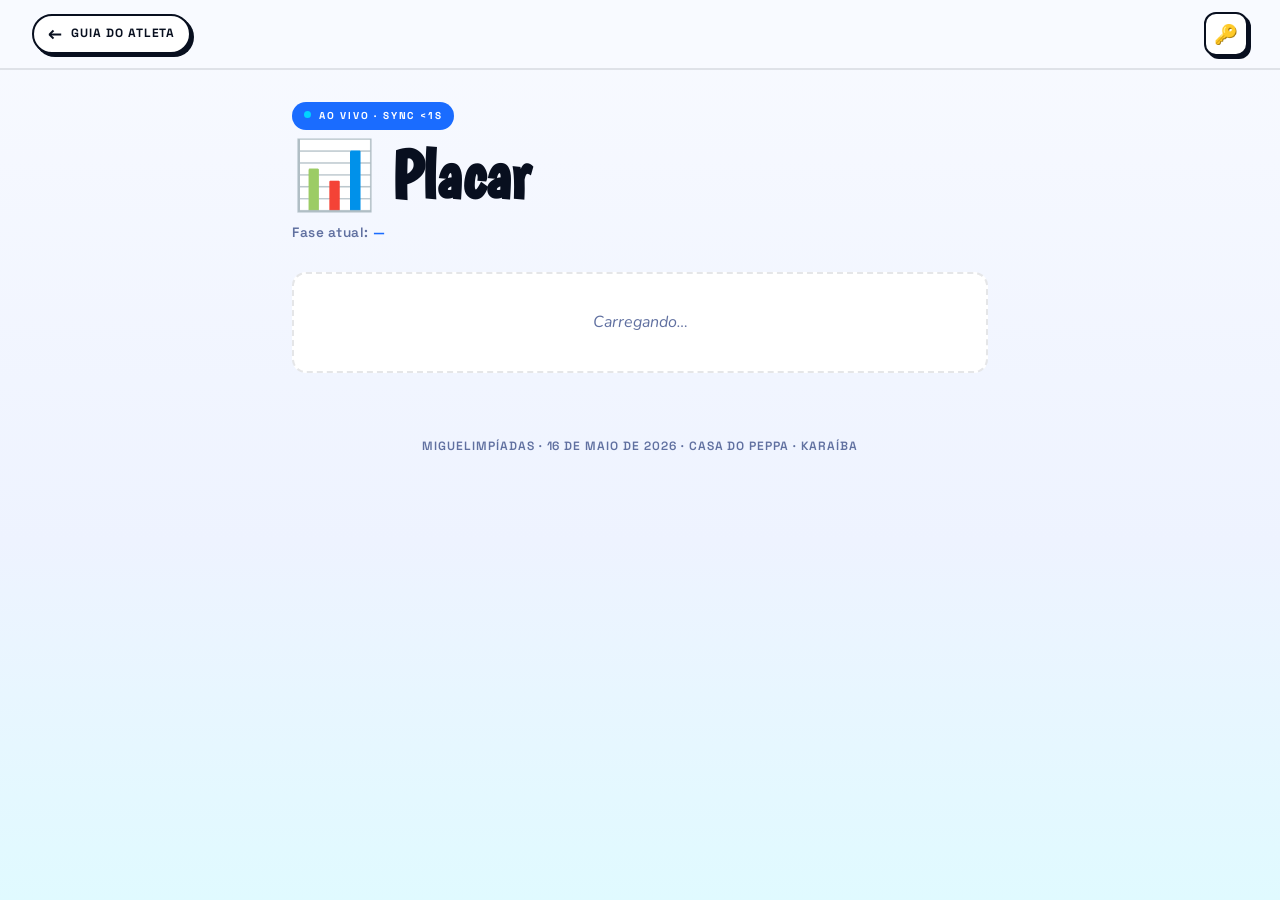
==== commit c2deec4f: "feat(placar): position animations + flash on score change + admin search Animations: - renderList() " ====
--- a/placar.html
+++ b/placar.html
@@ -40,6 +40,7 @@
 
   <section class="pl-admin" id="pl-admin" hidden>
     <h2 class="pl-admin-title">Painel Admin</h2>
+    <input type="text" id="pl-admin-search" class="pl-admin-search" placeholder="🔍 Filtrar atleta por nome…" autocomplete="off">
     <div id="pl-admin-list" class="pl-admin-list"></div>
     <div class="pl-admin-global">
       <label class="pl-admin-toggle">
--- a/assets/css/main.css
+++ b/assets/css/main.css
@@ -176,6 +176,12 @@
 .item-name{font-family:'Boogaloo',sans-serif;font-size:1.05rem;color:var(--ink);line-height:1.2}
 .item-cost{font-family:'Space Grotesk',sans-serif;font-size:11px;font-weight:700;color:var(--muted)}
 .item-desc{font-size:.8125rem;font-weight:600;line-height:1.5;color:var(--ink-mid)}
+.item-desc .flavor{display:block;margin-top:6px;padding-top:6px;border-top:1px dashed rgba(96,112,160,.3);font-style:italic;font-size:.78rem;font-weight:500;color:var(--muted);line-height:1.4}
+.item-desc .flavor::before{content:"\201C"}
+.item-desc .flavor::after{content:"\201D"}
+.modal-flavor{margin-top:12px;padding-top:10px;border-top:1px dashed rgba(96,112,160,.35);font-style:italic;color:var(--muted);font-size:.92em;line-height:1.5}
+.modal-flavor::before{content:"\201C"}
+.modal-flavor::after{content:"\201D"}
 .loot-section-title{font-family:'Boogaloo',sans-serif;font-size:1.8rem;color:var(--ink);margin-bottom:8px}
 .loot-intro{font-size:.9375rem;font-weight:600;color:var(--ink-mid);line-height:1.6;max-width:60ch;margin-bottom:24px}
 .loot-intro strong{color:var(--ink)}
@@ -466,17 +472,116 @@
 /* MODAL */
 .modal-overlay{position:fixed;inset:0;background:rgba(8,15,31,.7);backdrop-filter:blur(8px);-webkit-backdrop-filter:blur(8px);z-index:1000;display:flex;align-items:center;justify-content:center;padding:20px;padding-bottom:max(20px,calc(20px + env(safe-area-inset-bottom)));opacity:0;pointer-events:none;transition:opacity .25s var(--ease)}
 
-/* FAB → link pra /placar */
-.placar-fab{position:fixed;right:max(16px,env(safe-area-inset-right));bottom:max(16px,calc(16px + env(safe-area-inset-bottom)));z-index:900;
-  background:var(--blue);color:#fff;border:3px solid var(--ink);border-radius:99px;
-  padding:14px 22px;font-family:'Boogaloo',sans-serif;font-size:1.1rem;letter-spacing:.02em;
-  text-decoration:none;display:inline-flex;align-items:center;gap:10px;
-  box-shadow:4px 4px 0 var(--ink);min-height:48px;
-  transition:transform .15s var(--bounce)}
-.placar-fab:hover{transform:translate(-2px,-2px);box-shadow:6px 6px 0 var(--ink)}
-.placar-fab-dot{width:8px;height:8px;background:var(--cyan);border-radius:50%;flex-shrink:0;animation:placar-pulse 1.4s ease-in-out infinite}
-@keyframes placar-pulse{0%,100%{transform:scale(1);opacity:1}50%{transform:scale(1.5);opacity:.4}}
-@media(max-width:380px){.placar-fab{padding:12px 16px;font-size:.95rem}}
+/* ─────── FAB: link pra /placar ─────── */
+.placar-fab{
+  position:fixed;
+  right:max(16px,env(safe-area-inset-right));
+  bottom:max(16px,calc(16px + env(safe-area-inset-bottom)));
+  z-index:900;
+  display:inline-flex;
+  align-items:center;
+  gap:12px;
+  padding:14px 22px 14px 18px;
+  min-height:52px;
+  background:linear-gradient(135deg,#1a6cff 0%,#0048d6 100%);
+  color:#fff;
+  text-decoration:none;
+  border:none;
+  border-radius:99px;
+  font-family:'Boogaloo',sans-serif;
+  font-size:1.1rem;
+  letter-spacing:.02em;
+  line-height:1;
+  cursor:pointer;
+  user-select:none;
+  -webkit-tap-highlight-color:transparent;
+  box-shadow:
+    0 4px 0 var(--ink),
+    0 10px 24px rgba(26,108,255,.45),
+    inset 0 1px 0 rgba(255,255,255,.22);
+  transform:translateZ(0);
+  transition:transform .18s var(--bounce),box-shadow .18s var(--ease);
+  animation:placar-fab-enter .6s var(--bounce) .4s both;
+}
+.placar-fab::before{
+  /* highlight no topo, simulando luz */
+  content:'';
+  position:absolute;
+  inset:1px 1px 50% 1px;
+  border-radius:99px 99px 80px 80px / 99px 99px 40px 40px;
+  background:linear-gradient(180deg,rgba(255,255,255,.18) 0%,rgba(255,255,255,0) 100%);
+  pointer-events:none;
+}
+.placar-fab:hover{
+  transform:translateY(-3px);
+  box-shadow:
+    0 7px 0 var(--ink),
+    0 16px 32px rgba(26,108,255,.55),
+    inset 0 1px 0 rgba(255,255,255,.25);
+}
+.placar-fab:active{
+  transform:translateY(2px);
+  box-shadow:
+    0 1px 0 var(--ink),
+    0 4px 12px rgba(26,108,255,.35),
+    inset 0 1px 0 rgba(255,255,255,.22);
+  transition-duration:.08s;
+}
+.placar-fab:focus-visible{
+  outline:3px solid var(--cyan);
+  outline-offset:3px;
+}
+
+.placar-fab-dot{
+  position:relative;
+  width:10px;height:10px;
+  background:#fff;
+  border-radius:50%;
+  flex-shrink:0;
+  box-shadow:0 0 8px rgba(255,255,255,.8);
+}
+.placar-fab-dot::before,
+.placar-fab-dot::after{
+  content:'';
+  position:absolute;
+  inset:0;
+  border-radius:50%;
+  background:rgba(0,212,255,.7);
+  animation:placar-ring 1.8s ease-out infinite;
+}
+.placar-fab-dot::after{animation-delay:.9s}
+
+.placar-fab-label{display:inline-flex;flex-direction:column;align-items:flex-start;gap:2px;line-height:1}
+.placar-fab-eyebrow{
+  font-family:'Space Grotesk',sans-serif;
+  font-size:9px;
+  font-weight:800;
+  letter-spacing:.18em;
+  text-transform:uppercase;
+  opacity:.85;
+  line-height:1;
+}
+.placar-fab-text{font-size:1.05rem;letter-spacing:.01em}
+
+@keyframes placar-ring{
+  0%{transform:scale(1);opacity:.7}
+  100%{transform:scale(3);opacity:0}
+}
+@keyframes placar-fab-enter{
+  from{opacity:0;transform:translate(20px,20px) scale(.6)}
+  to  {opacity:1;transform:translate(0,0) scale(1)}
+}
+@media(prefers-reduced-motion:reduce){
+  .placar-fab,.placar-fab-dot::before,.placar-fab-dot::after{animation:none}
+  .placar-fab{transition:none}
+}
+@media(max-width:420px){
+  .placar-fab{padding:12px 18px 12px 14px;font-size:1rem}
+  .placar-fab-text{font-size:.95rem}
+}
+@media(max-width:340px){
+  .placar-fab-eyebrow{display:none}
+}
 .modal-overlay.open{opacity:1;pointer-events:all}
 .modal{background:var(--paper);border:3px solid var(--ink);border-radius:20px;padding:32px 28px;max-width:480px;width:100%;box-shadow:8px 8px 0 var(--ink);transform:scale(.9) translateY(16px);transition:transform .3s var(--bounce)}
 .modal-overlay.open .modal{transform:scale(1) translateY(0)}
--- a/assets/css/placar.css
+++ b/assets/css/placar.css
@@ -1,4 +1,6 @@
 /* Placar — página dedicada (/placar) */
+
+[hidden] { display: none !important; }
 
 .pl-body {
   background: linear-gradient(180deg, var(--paper) 0%, #eef3ff 60%, #e0faff 100%);
@@ -254,8 +256,30 @@
   color: var(--muted);
   white-space: nowrap;
 }
-.pl-row.oculto .pl-pontos,
-.pl-row.oculto .pl-moedas { visibility: hidden; }
+/* Quando oculto, JS renderiza "?" — estiliza levemente muted */
+.pl-row.oculto .pl-pos,
+.pl-row.oculto .pl-pontos { color: var(--muted); }
+
+/* ─── Animações de mudança de pontos/moedas ─── */
+@keyframes pl-flash-up {
+  0%   { color: var(--cyan); transform: scale(1.25); text-shadow: 0 0 8px rgba(0,212,255,.6); }
+  50%  { transform: scale(1.1); }
+  100% { transform: scale(1); }
+}
+@keyframes pl-flash-down {
+  0%   { color: var(--red); transform: scale(1.25); text-shadow: 0 0 8px rgba(200,32,26,.6); }
+  50%  { transform: scale(.95); }
+  100% { transform: scale(1); }
+}
+.pl-pontos.pl-flash-up,
+.pl-moedas.pl-flash-up { animation: pl-flash-up 1s cubic-bezier(.34,1.56,.64,1); }
+.pl-pontos.pl-flash-down,
+.pl-moedas.pl-flash-down { animation: pl-flash-down 1s cubic-bezier(.34,1.56,.64,1); }
+
+@media (prefers-reduced-motion: reduce) {
+  .pl-pontos.pl-flash-up, .pl-pontos.pl-flash-down,
+  .pl-moedas.pl-flash-up, .pl-moedas.pl-flash-down { animation: none; }
+}
 
 @media (max-width: 480px) {
   .pl-row { grid-template-columns: 40px 1fr auto; gap: 10px; padding: 12px 14px; }
@@ -284,7 +308,22 @@
   margin-bottom: 14px;
   color: var(--cyan);
 }
+.pl-admin-search {
+  width: 100%;
+  padding: 10px 14px;
+  background: rgba(255,255,255,.05);
+  border: 1.5px solid rgba(255,255,255,.18);
+  color: #fff;
+  border-radius: 10px;
+  font-family: 'Space Grotesk', sans-serif;
+  font-size: .9rem;
+  margin-bottom: 12px;
+  min-height: 40px;
+}
+.pl-admin-search:focus { outline: none; border-color: var(--cyan); }
+.pl-admin-search::placeholder { color: rgba(255,255,255,.4); }
 .pl-admin-list { display: grid; gap: 8px; margin-bottom: 18px; }
+.pl-admin-row.filtered-out { display: none; }
 .pl-admin-row {
   display: grid;
   grid-template-columns: 1fr auto;
